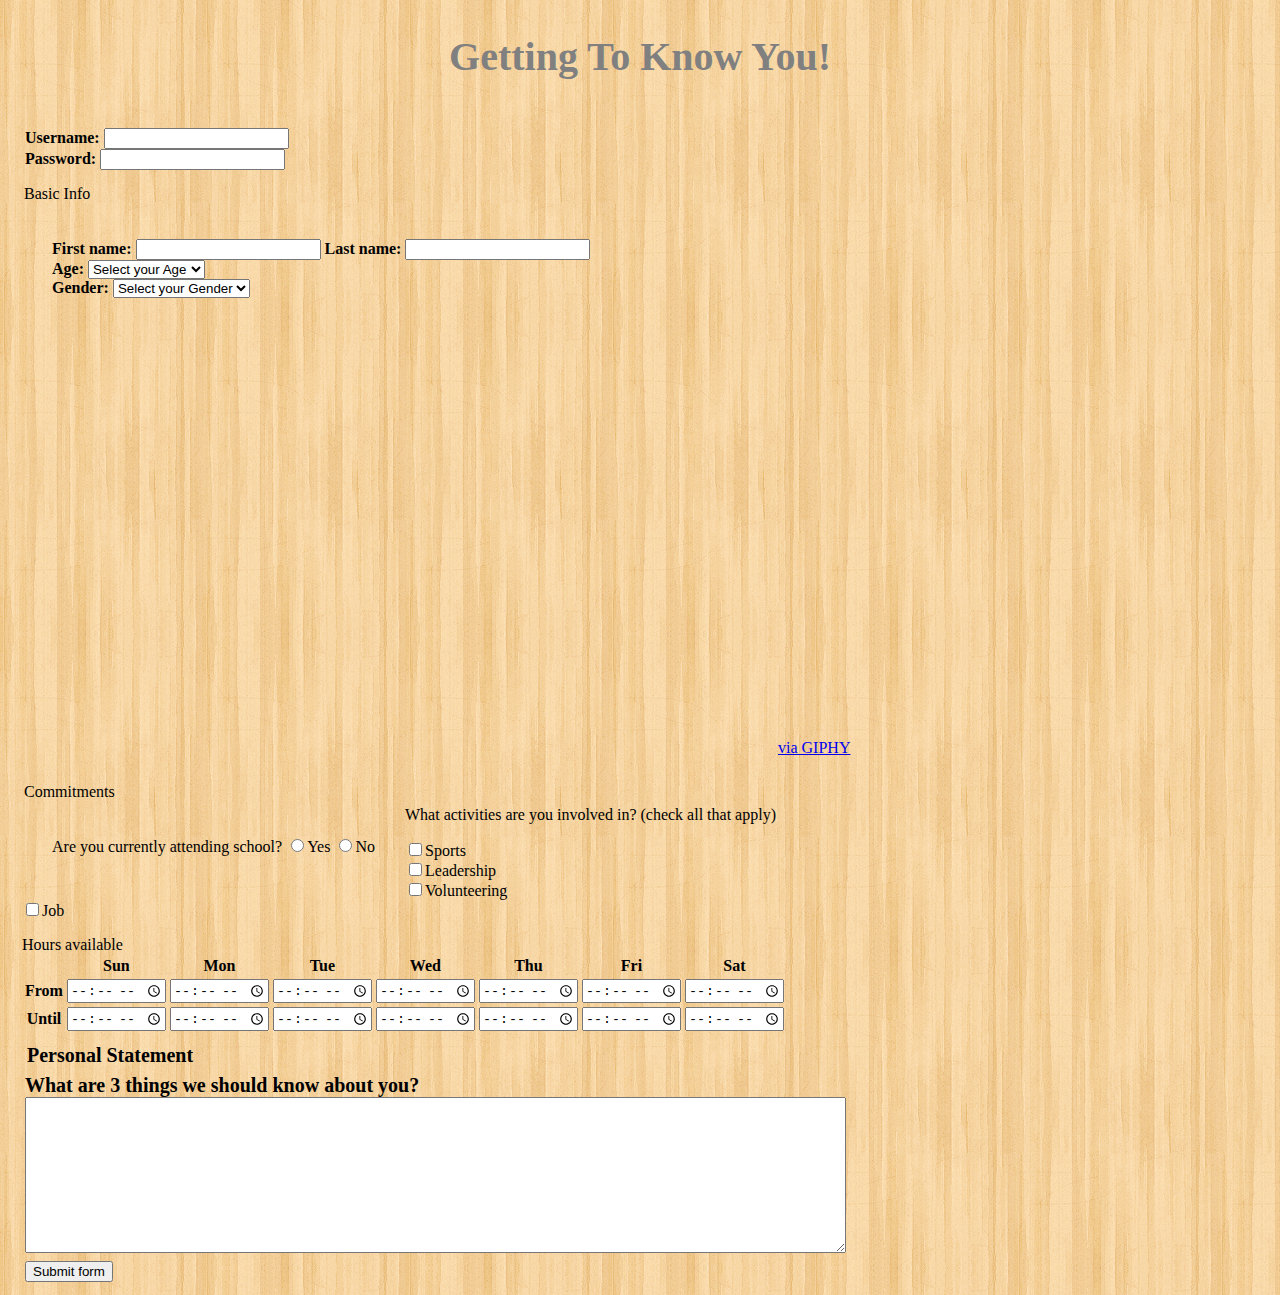
==== jobApplicationForm.html @ cd567174 "Add files via upload" ====
<!DOCTYPE html>
<html>
<head>
	<meta charset="utf-8">
	<title>Getting To Know You</title>
	<link rel="stylesheet" type="text/css" href="form.css" />
	
	<style>
		h2 {
			font-size: 40px;
			text-align: center;
			color: gray;
		}
		
		#Account {
			padding: 15px;
			font-weight: bold;
		}
		
		body {
			background-image: url('wood_pattern.png');
		}
		
		ul {
			list-style-type: none;
			padding-left: 0px;
		}
		
		fieldset {
			border: 0;
		}
		
		#BasicInfo {
			font-weight: bold; 
			padding: 30px;
		}
		
		#Commitments {
			float: left;
			padding: 30px;
		}
		
		#PersonalStatement {
			font-weight: bold;
			font-size: 20px;
			float: left;
		}
		
		#Jonah {
			float:right;
		}
		
</style>
</head>
<body>

<h2>Getting To Know You!</h2>

<form action="gettingtoknowyouform.asp" method="post">

	<fieldset id="Account">
		<div class="field">
			<label>Username:</label> 
			<input type="username" name="username">
		</div>	
		<div class="field">
			<label>Password:</label> 
			<input type="password" name="password">
		</div>
	</fieldset>
	
	<fieldset>
		<legend>Basic Info</legend>
		<div class="field" id="BasicInfo">
			First name: <input type="text" name="firstname">
			Last name: <input type="text" name="lastname"><br>
			<label>Age:</label> 
			<select name="Age">
				<option value="" selected="true">Select your Age</option>
				<option value="1">1</option>
				<option value="2">2</option>
				<option value="3">3</option>
				<option value="4">4</option>
				<option value="5">5</option>
				<option value="6">6</option>
				<option value="7">7</option>
				<option value="8">8</option>
				<option value="9">9</option>
				<option value="10">10</option>
				<option value="11">11</option>
				<option value="12">12</option>
				<option value="13">13</option>
				<option value="14">14</option>
				<option value="15">4</option>
				<option value="16">16</option>
				<option value="17">17</option>
				<option value="18">18</option>
				<option value="19">19</option>
				<option value="20">20</option>
				<option value="21">21</option>
				<option value="22">22</option>								
			</select
		</div>
		
		<div>
			<label>Gender:</label> 
			<select name="Gender">
				<option value="" selected="true">Select your Gender</option>
				<option value="Female">Female</option>
				<option value="Male">Male</option>	
				<option value="Other">Other</option>
				<option value="No Gender">No Gender</option>																				
			</select
		</div>
	</fieldset>

	<fieldset id="Jonah">
		<div class="field">
			<iframe src="https://giphy.com/embed/5GoVLqeAOo6PK" width="480" height="375" frameBorder="0" class="giphy-embed" allowFullScreen></iframe><p><a href="https://giphy.com/gifs/excited-screaming-jonah-hill-5GoVLqeAOo6PK">via GIPHY</a></p>
		</div>
	</fieldset>

	<fieldset>
		<legend>Commitments</legend>
		<div class="field" id="Commitments">
			<label>Are you currently attending school?</label> 
			<input type="radio" name="legal" value="yes">Yes
			<input type="radio" name="legal" value="no">No
		</div>
		<div class="field">
			<label>What activities are you involved in? (check all that apply)</label>
			<ul>
				<li><input type="checkbox" name="position_sp" value="Sports">Sports</li>
				<li><input type="checkbox" name="position_ld" value="Leadership">Leadership</li>
				<li><input type="checkbox" name="position_vo" value="Volunteering">Volunteering</li>
				<li><input type="checkbox" name="position_jb" value="Job">Job</li>
			</ul>
		</div>
		<div class="field">
			<label>Hours available</label>
			<table>
				<tr>
					<td></td>
					<th>Sun</th>
					<th>Mon</th>
					<th>Tue</th>
					<th>Wed</th>
					<th>Thu</th>
					<th>Fri</th>
					<th>Sat</th>
				</tr>
				<tr>
					<th>From</th>
					<td><input type="time" size="5" name="su_from"></td>
					<td><input type="time" size="5" name="mo_from"></td>
					<td><input type="time" size="5" name="tu_from"></td>
					<td><input type="time" size="5" name="we_from"></td>
					<td><input type="time" size="5" name="th_from"></td>
					<td><input type="time" size="5" name="fr_from"></td>
					<td><input type="time" size="5" name="sa_from"></td>
				</tr>
				<tr>
					<th>Until</th>
					<td><input type="time" size="5" name="su_until"></td>
					<td><input type="time" size="5" name="mo_until"></td>
					<td><input type="time" size="5" name="tu_until"></td>
					<td><input type="time" size="5" name="we_until"></td>
					<td><input type="time" size="5" name="th_until"></td>
					<td><input type="time" size="5" name="fr_until"></td>
					<td><input type="time" size="5" name="sa_until"></td>
				</tr>
			</table>
		</div>
	</fieldset>

	<fieldset id="PersonalStatement">
		<legend>Personal Statement</legend>
		<div class="field">
			<label>What are 3 things we should know about you?</label><br>
			<textarea name="project" rows="10" cols="100"></textarea>
		</div>
		<div>
			<input type="submit" value="Submit form" id="Submit">
		</div>
	</fieldset>


</form>
</body>
</html>
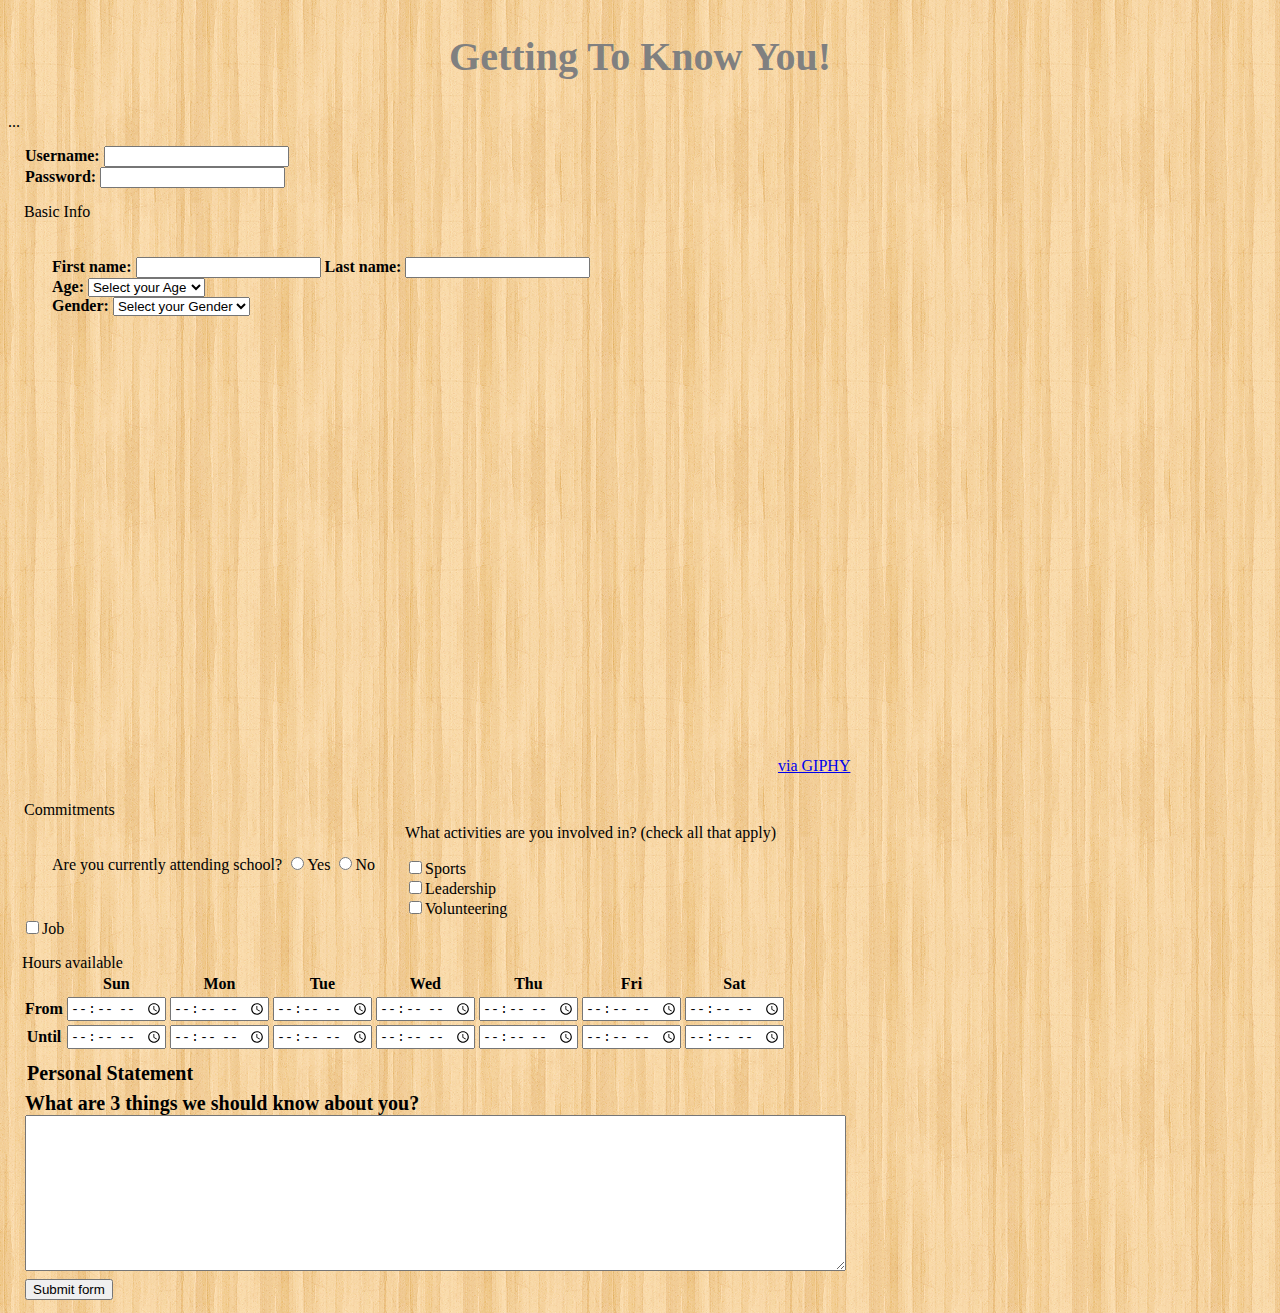
==== commit a0f5a5b6: "Add files via upload" ====
--- a/jobApplicationForm.html
+++ b/jobApplicationForm.html
@@ -56,7 +56,7 @@
 
 <h2>Getting To Know You!</h2>
 
-<form action="gettingtoknowyouform.asp" method="post">
+<form action="http://gclass.yennilee.com/formtest.php" method="post"> ... </form>
 
 	<fieldset id="Account">
 		<div class="field">
@@ -184,7 +184,6 @@
 		</div>
 	</fieldset>
 
-
 </form>
 </body>
 </html>